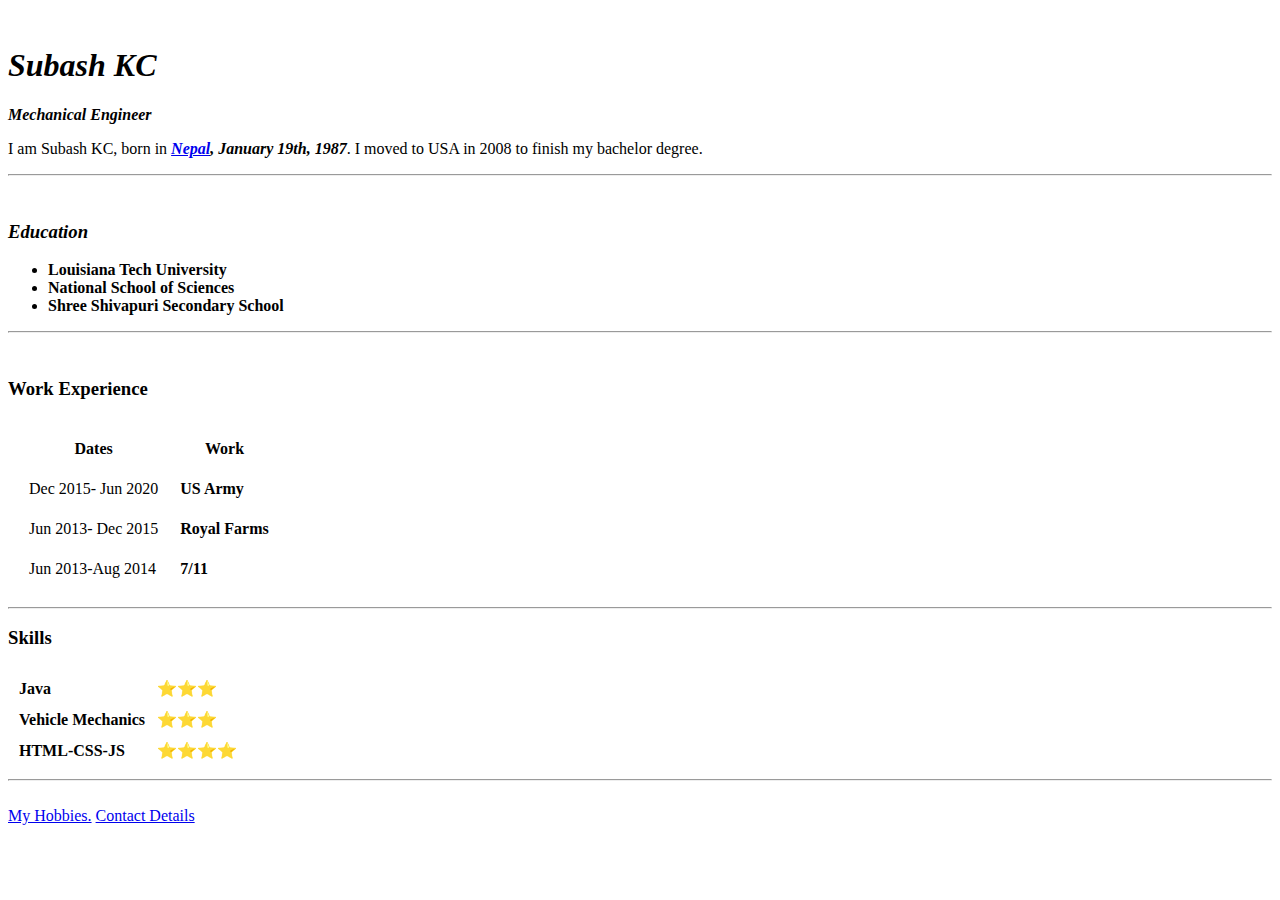
==== index.html @ 5afd738e "first commit" ====
<!DOCTYPE html>
<html lang="en">
  <head>
    <meta charset="UTF-8" />
    <meta name="viewport" content="width=device-width, initial-scale=1.0" />
    <title>Subash's Personal Site</title>
  </head>
  <body>
    <img
      src="https://photos8.com/wp-content/uploads/2019/11/Love-Hands-Heart-Copyright-by-Sam-Mugraby.jpg"
      alt=""
    />
    <h1><em>Subash KC</em></h1>
    <p>
      <em><strong>Mechanical Engineer</strong></em>
    </p>
    <p>
      I am Subash KC, born in
      <em
        ><strong
          ><a
            href="https://elmersflag.com/wp-content/uploads/2013/08/nepal-flag.jpg"
            >Nepal</a
          >, January 19th, 1987</strong
        ></em
      >. I moved to USA in 2008 to finish my bachelor degree.
    </p>
    <hr />
    <br />
    <h3><em>Education</em></h3>
    <ul>
      <li><strong>Louisiana Tech University</strong></li>
      <li><strong>National School of Sciences</strong></li>
      <li><strong>Shree Shivapuri Secondary School</strong></li>
    </ul>
    <hr />
    <br />
    <h3>Work Experience</h3>
    <table cellspacing="20">
      <thead>
        <tr>
          <th>Dates</th>
          <th>Work</th>
        </tr>
      </thead>
      <tbody></tbody>
      <tr>
        <td>Dec 2015- Jun 2020</td>
        <td><strong>US Army</strong></td>
      </tr>
      <tr>
        <td>Jun 2013- Dec 2015</td>
        <td><strong>Royal Farms</strong></td>
      </tr>
      <tr>
        <td>Jun 2013-Aug 2014</td>
        <td><strong>7/11</strong></td>
      </tr>
    </table>
    <hr />
    <h3>Skills</h3>
    <table cellspacing="10">
      <tr>
        <td><strong>Java</strong></td>
        <td>⭐️⭐️⭐️</td>
      </tr>
      <tr>
        <td><strong>Vehicle Mechanics</strong></td>
        <td>⭐️⭐️⭐️</td>
      </tr>
      <tr>
        <td><strong>HTML-CSS-JS</strong></td>
        <td>⭐️⭐️⭐️⭐️</td>
      </tr>
    </table>
    <hr />

    <br />
    <a href="hobbies.html">My Hobbies.</a>
    <a href="contact-me.html">Contact Details</a>
  </body>
</html>
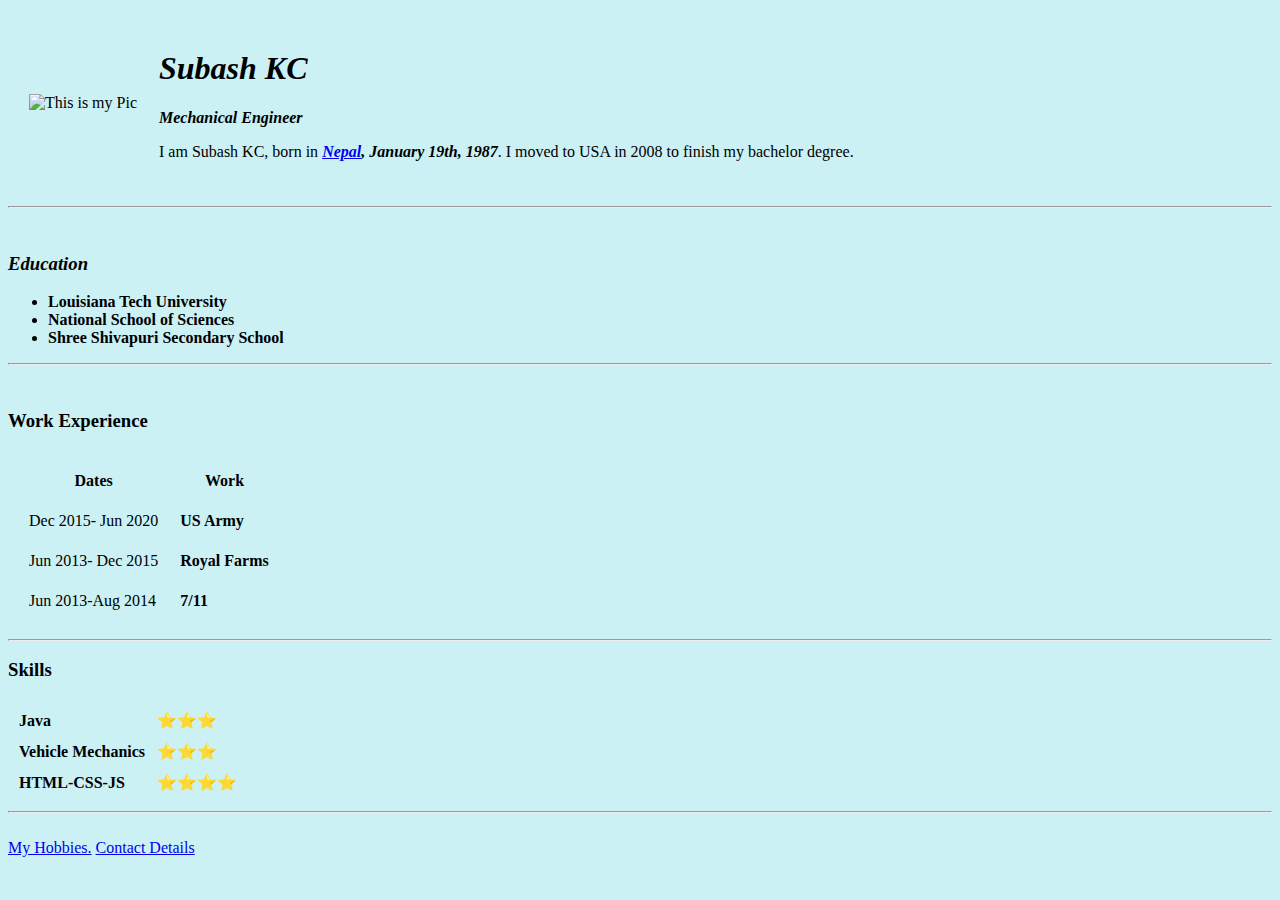
==== commit acc43720: "change" ====
--- a/index.html
+++ b/index.html
@@ -5,26 +5,30 @@
     <meta name="viewport" content="width=device-width, initial-scale=1.0" />
     <title>Subash's Personal Site</title>
   </head>
-  <body>
-    <img
-      src="https://photos8.com/wp-content/uploads/2019/11/Love-Hands-Heart-Copyright-by-Sam-Mugraby.jpg"
-      alt=""
-    />
-    <h1><em>Subash KC</em></h1>
-    <p>
-      <em><strong>Mechanical Engineer</strong></em>
-    </p>
-    <p>
-      I am Subash KC, born in
-      <em
-        ><strong
-          ><a
-            href="https://elmersflag.com/wp-content/uploads/2013/08/nepal-flag.jpg"
-            >Nepal</a
-          >, January 19th, 1987</strong
-        ></em
-      >. I moved to USA in 2008 to finish my bachelor degree.
-    </p>
+  <body style="background-color: #cbf1f5;">
+    <table cellspacing="20">
+      <tr>
+        <td><img src="profile-pic.png" alt="This is my Pic" /></td>
+        <td>
+          <h1><em>Subash KC</em></h1>
+          <p>
+            <em><strong>Mechanical Engineer</strong></em>
+          </p>
+          <p>
+            I am Subash KC, born in
+            <em
+              ><strong
+                ><a
+                  href="https://elmersflag.com/wp-content/uploads/2013/08/nepal-flag.jpg"
+                  >Nepal</a
+                >, January 19th, 1987</strong
+              ></em
+            >. I moved to USA in 2008 to finish my bachelor degree.
+          </p>
+        </td>
+      </tr>
+    </table>
+
     <hr />
     <br />
     <h3><em>Education</em></h3>
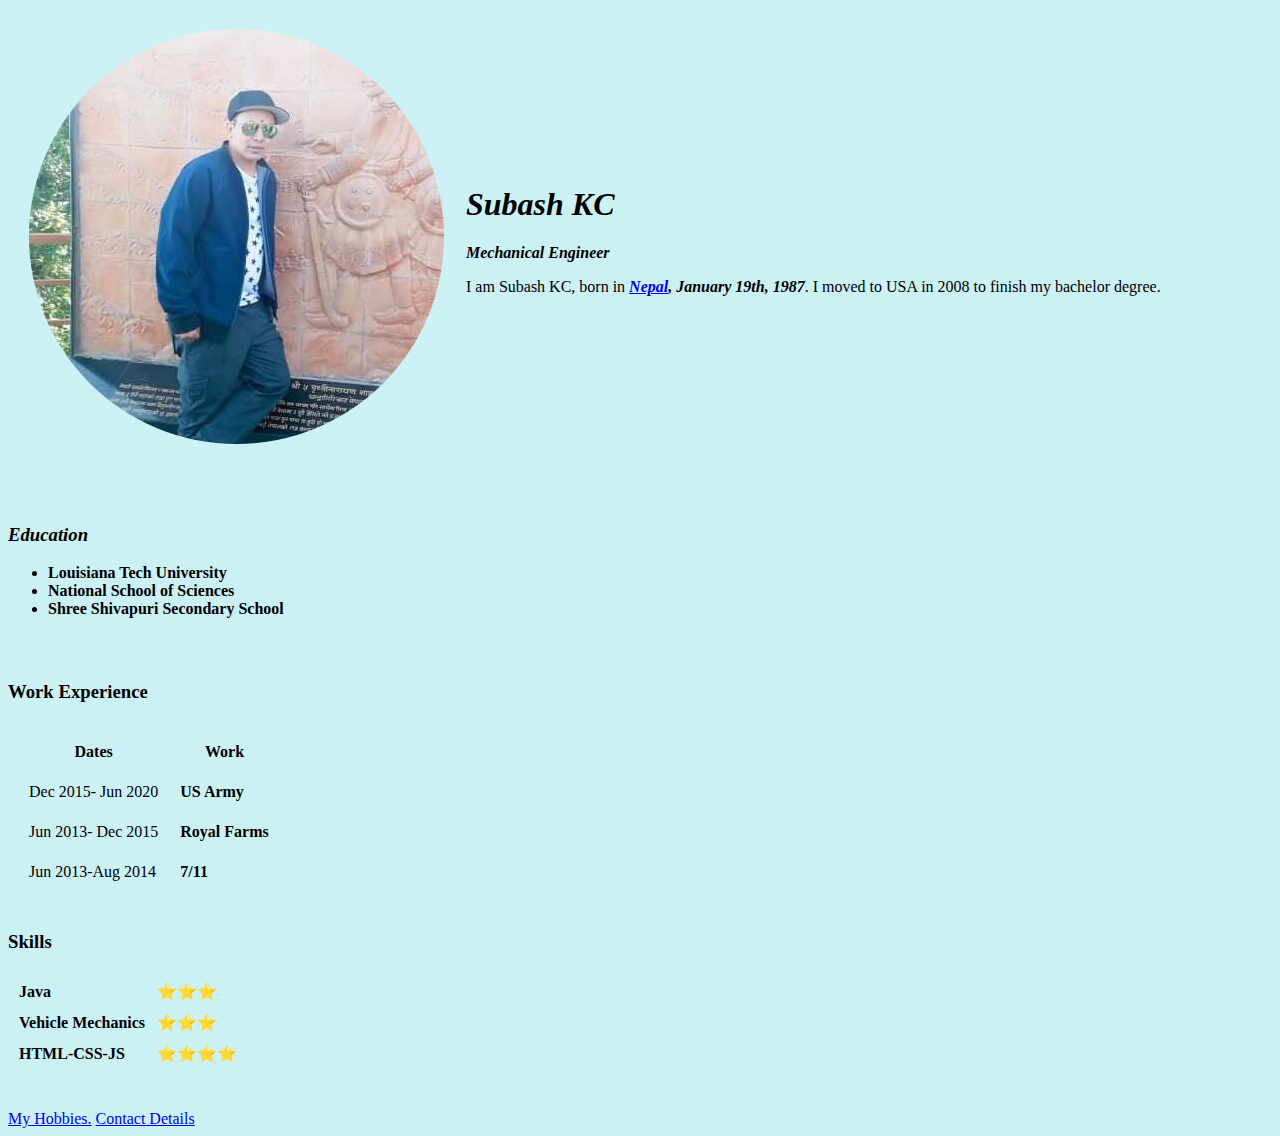
==== commit 6305f3c7: "newchange" ====
--- a/index.html
+++ b/index.html
@@ -4,8 +4,18 @@
     <meta charset="UTF-8" />
     <meta name="viewport" content="width=device-width, initial-scale=1.0" />
     <title>Subash's Personal Site</title>
+    <style>
+      body {
+        background-color: #cbf1f5;
+      }
+
+      hr {
+        border-style: none;
+        height: 2px;
+      }
+    </style>
   </head>
-  <body style="background-color: #cbf1f5;">
+  <body>
     <table cellspacing="20">
       <tr>
         <td><img src="profile-pic.png" alt="This is my Pic" /></td>
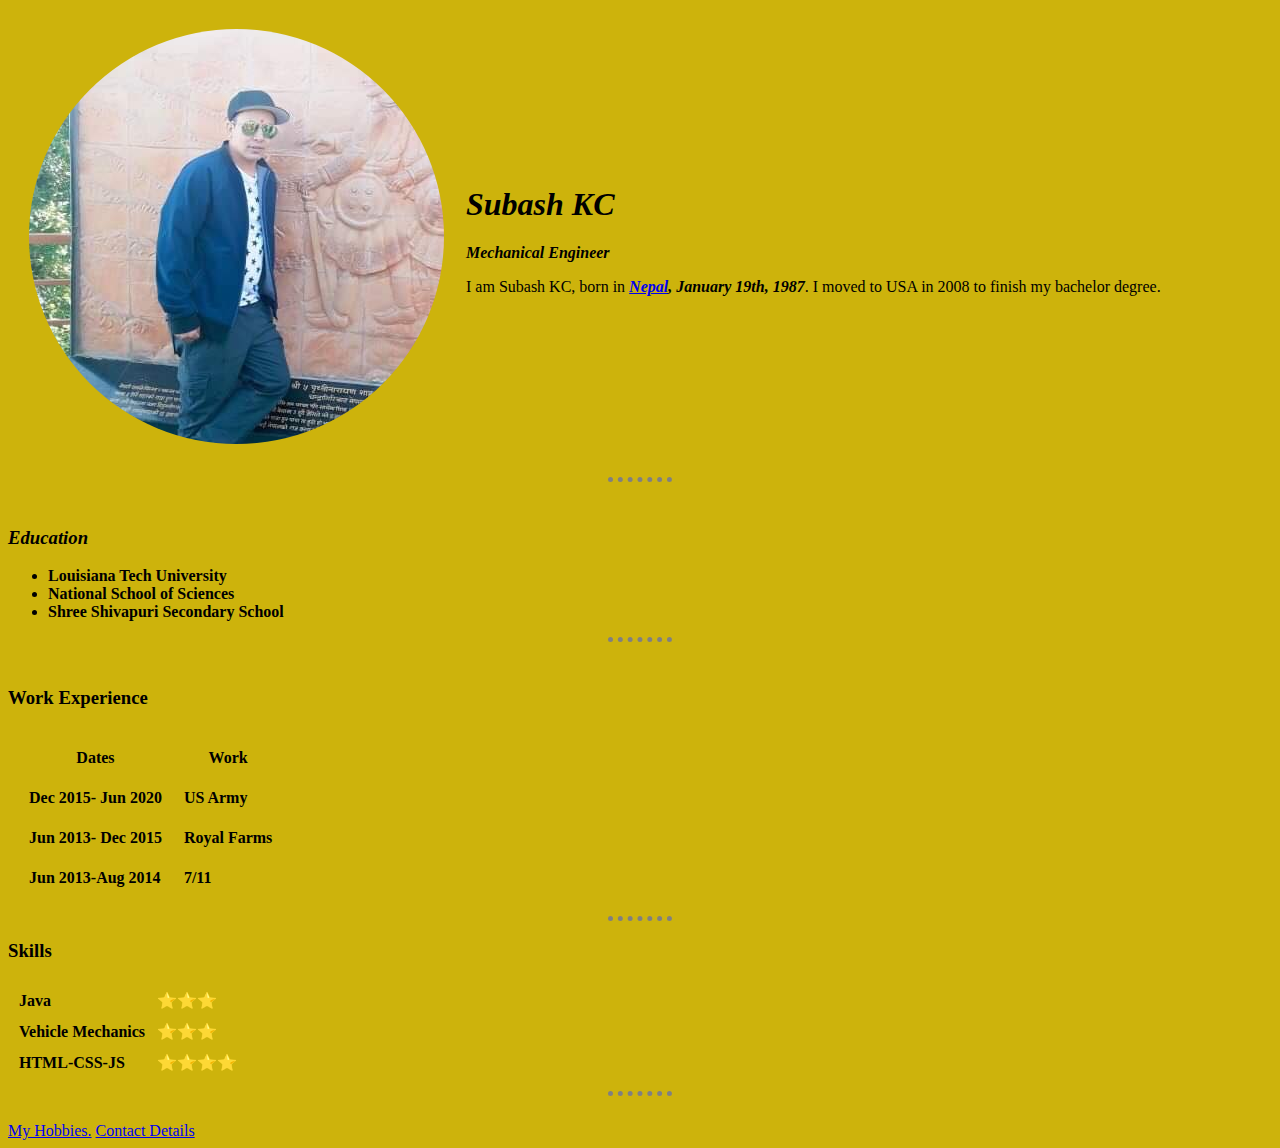
==== commit f0d77fed: "newcommit" ====
--- a/index.html
+++ b/index.html
@@ -4,16 +4,7 @@
     <meta charset="UTF-8" />
     <meta name="viewport" content="width=device-width, initial-scale=1.0" />
     <title>Subash's Personal Site</title>
-    <style>
-      body {
-        background-color: #cbf1f5;
-      }
-
-      hr {
-        border-style: none;
-        height: 2px;
-      }
-    </style>
+    <link rel="stylesheet" href="styles.css" />
   </head>
   <body>
     <table cellspacing="20">
@@ -59,15 +50,15 @@
       </thead>
       <tbody></tbody>
       <tr>
-        <td>Dec 2015- Jun 2020</td>
+        <td><strong>Dec 2015- Jun 2020</strong></td>
         <td><strong>US Army</strong></td>
       </tr>
       <tr>
-        <td>Jun 2013- Dec 2015</td>
+        <td><strong>Jun 2013- Dec 2015</strong></td>
         <td><strong>Royal Farms</strong></td>
       </tr>
       <tr>
-        <td>Jun 2013-Aug 2014</td>
+        <td><strong>Jun 2013-Aug 2014</strong></td>
         <td><strong>7/11</strong></td>
       </tr>
     </table>
--- a/styles.css
+++ b/styles.css
@@ -0,0 +1,11 @@
+body {
+  background-color: #cdb30c;
+}
+
+hr {
+  border-style: none;
+  border-top-style: dotted;
+  border-color: grey;
+  border-width: 5px;
+  width: 5%;
+}
